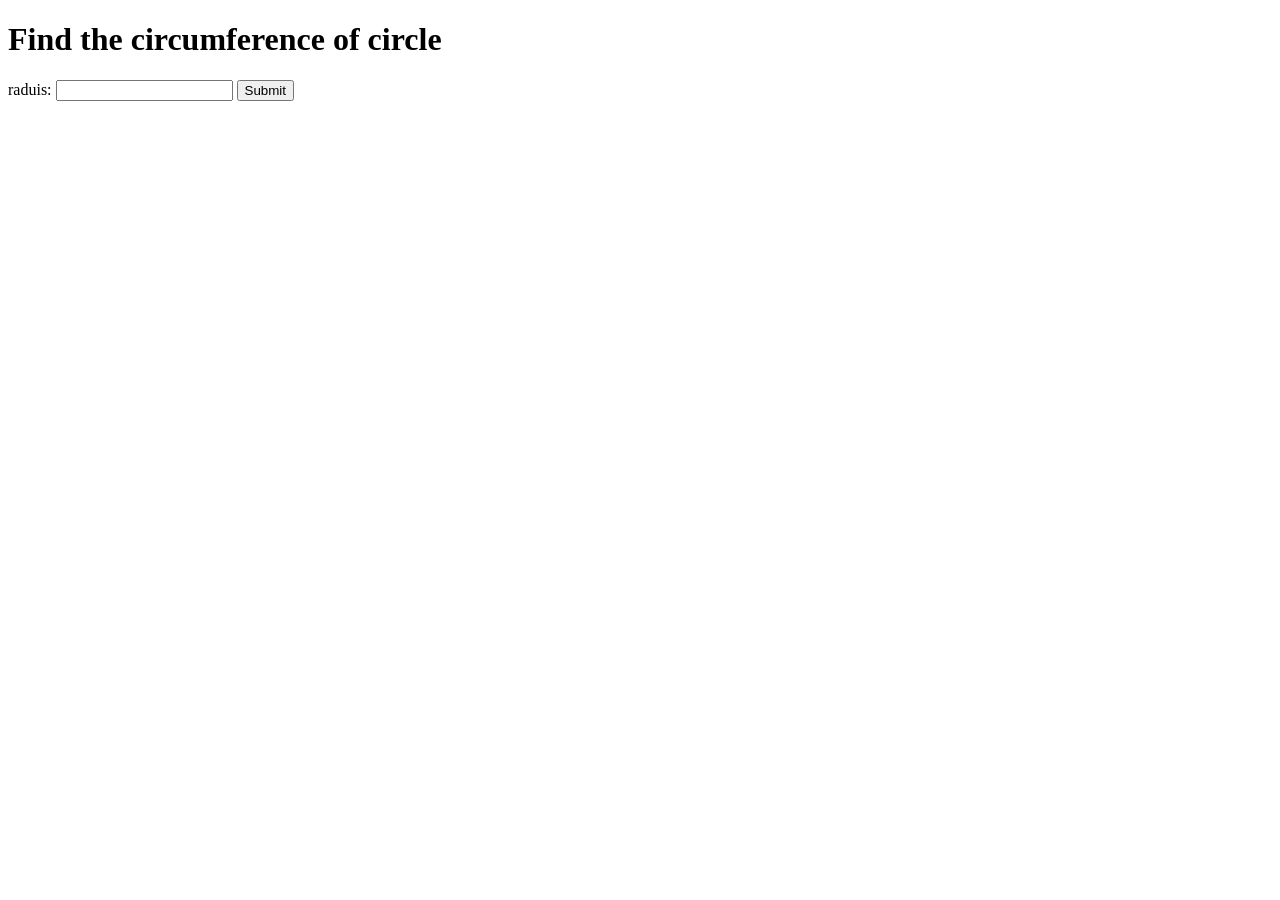
==== index.html @ 675cc84e "javascript learning" ====
<!DOCTYPE html>
<html lang="en">
<head>
    <meta charset="UTF-8">
    <meta name="viewport" content="width=device-width, initial-scale=1.0">
    <title>Document</title>
    <link rel="stylesheet" href="style.css">
</head>
<body>
    <h1>Find the circumference of circle </h1>
    <label> raduis: </label>
    <input type = "text" id = "myInput"> 
    <button id = "mySubmit">Submit</button>
    <h2 id = "myOutput"></h2>

    <script src="script.js"></script>
</body>
</html>
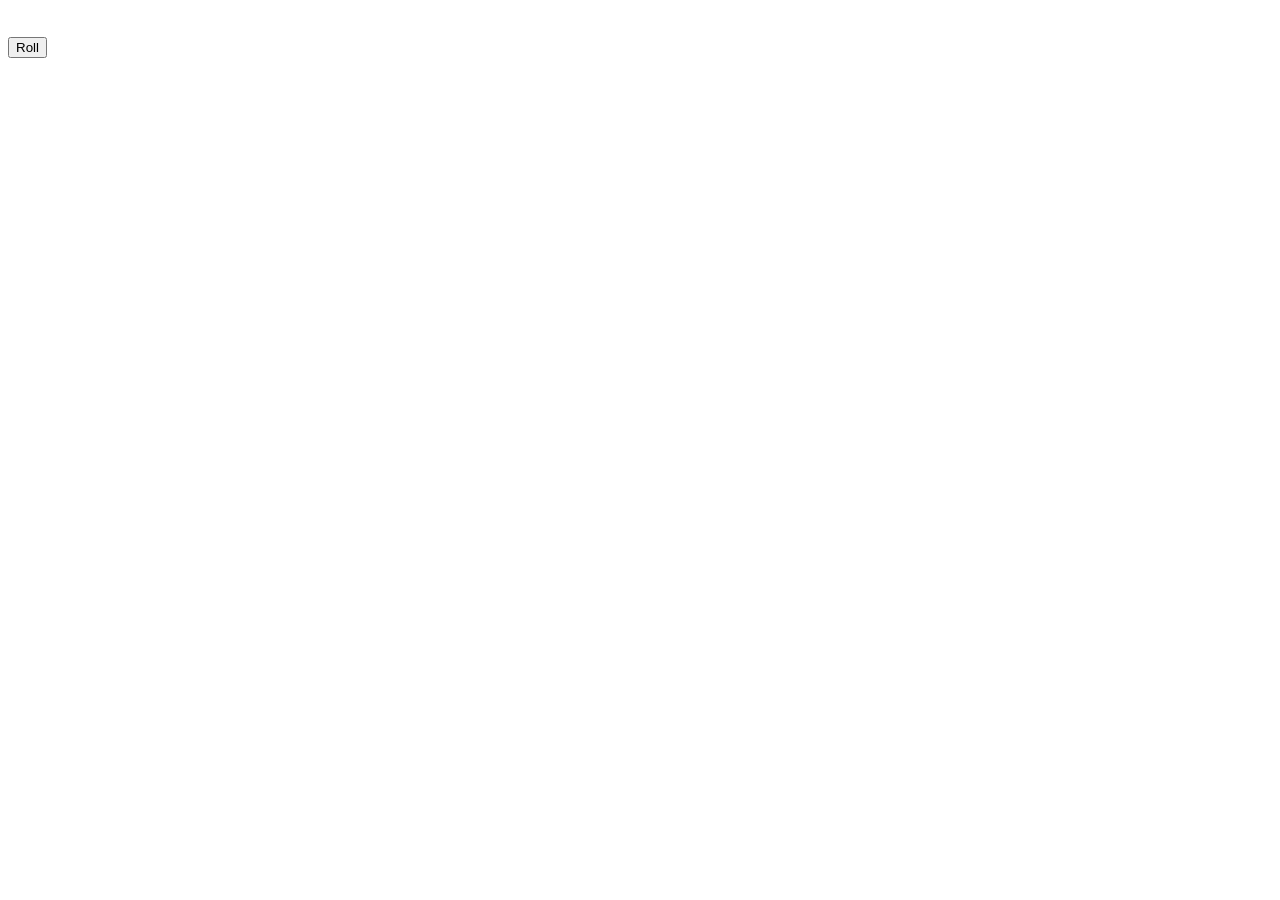
==== commit e7068351: "ArrayList basic functions" ====
--- a/index.html
+++ b/index.html
@@ -4,15 +4,11 @@
     <meta charset="UTF-8">
     <meta name="viewport" content="width=device-width, initial-scale=1.0">
     <title>Document</title>
-    <link rel="stylesheet" href="style.css">
+    <link rel = "stylesheet" href = "styles.css">
 </head>
 <body>
-    <h1>Find the circumference of circle </h1>
-    <label> raduis: </label>
-    <input type = "text" id = "myInput"> 
-    <button id = "mySubmit">Submit</button>
-    <h2 id = "myOutput"></h2>
-
-    <script src="script.js"></script>
+    <button id="myButton">Roll</button>
+    <label id="myLabel"></label>
+    <script src = "index.js"></script>
 </body>
 </html>
--- a/styles.css
+++ b/styles.css
@@ -0,0 +1,3 @@
+#myLabel{
+    font-size : 3em;
+}
